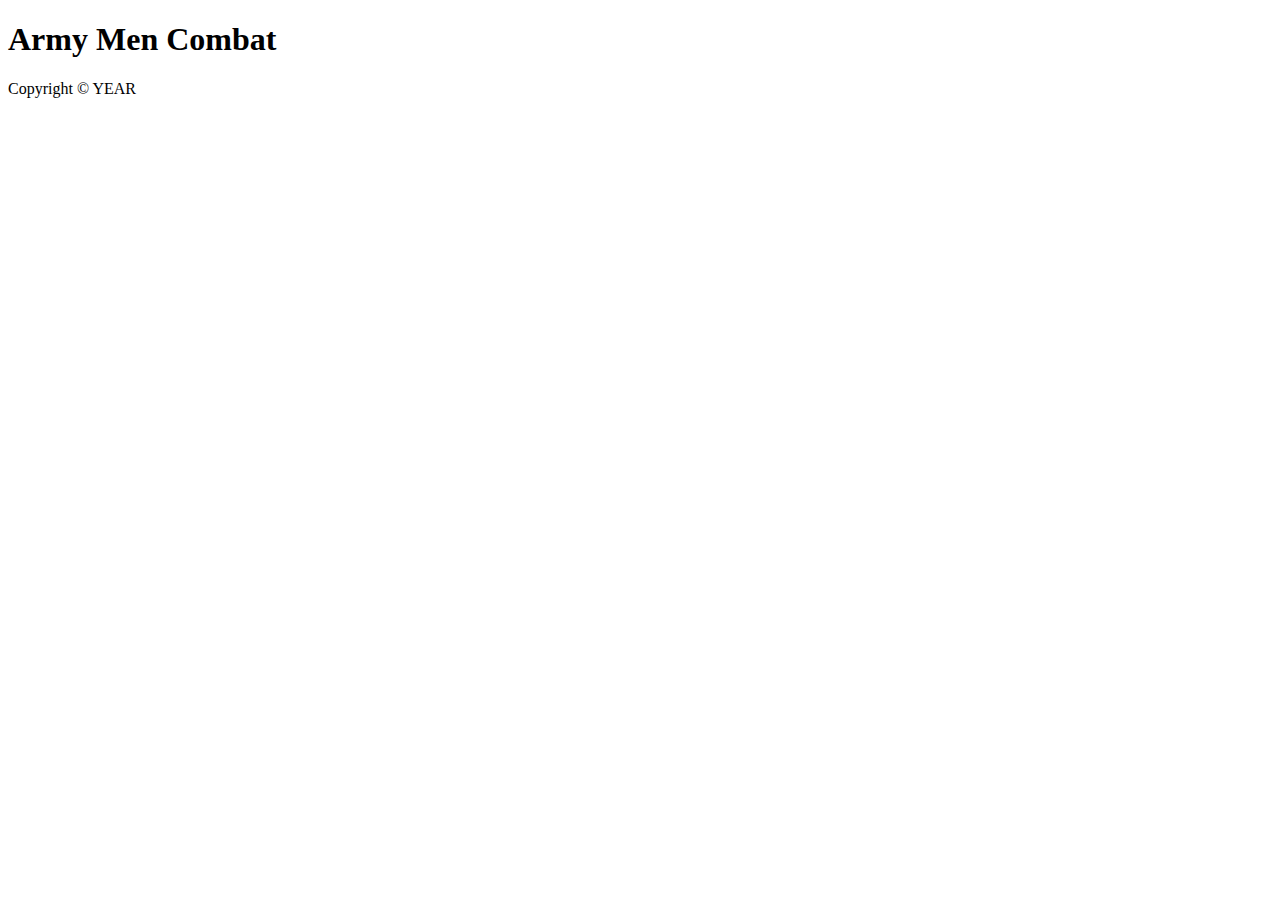
==== static_site/index.html @ 0def0d26 "Started Working the layout for milestone 4" ====
<!DOCTYPE html>
<html lang="en">
<head>
  <meta charset="UTF-8">
  <meta name="viewport" content="width=device-width, initial-scale=1.0">
  <link rel="stylesheet" href="styles.css">
  <script src="script.js" defer></script>
  <title>AMC | Home</title>
</head>
<body>
  <h1>Army Men Combat</h1>
  
  <footer>
    <p>Copyright &copy; <span id="ui-current_year"> YEAR </span></p>
  </footer>
</body>
</html>
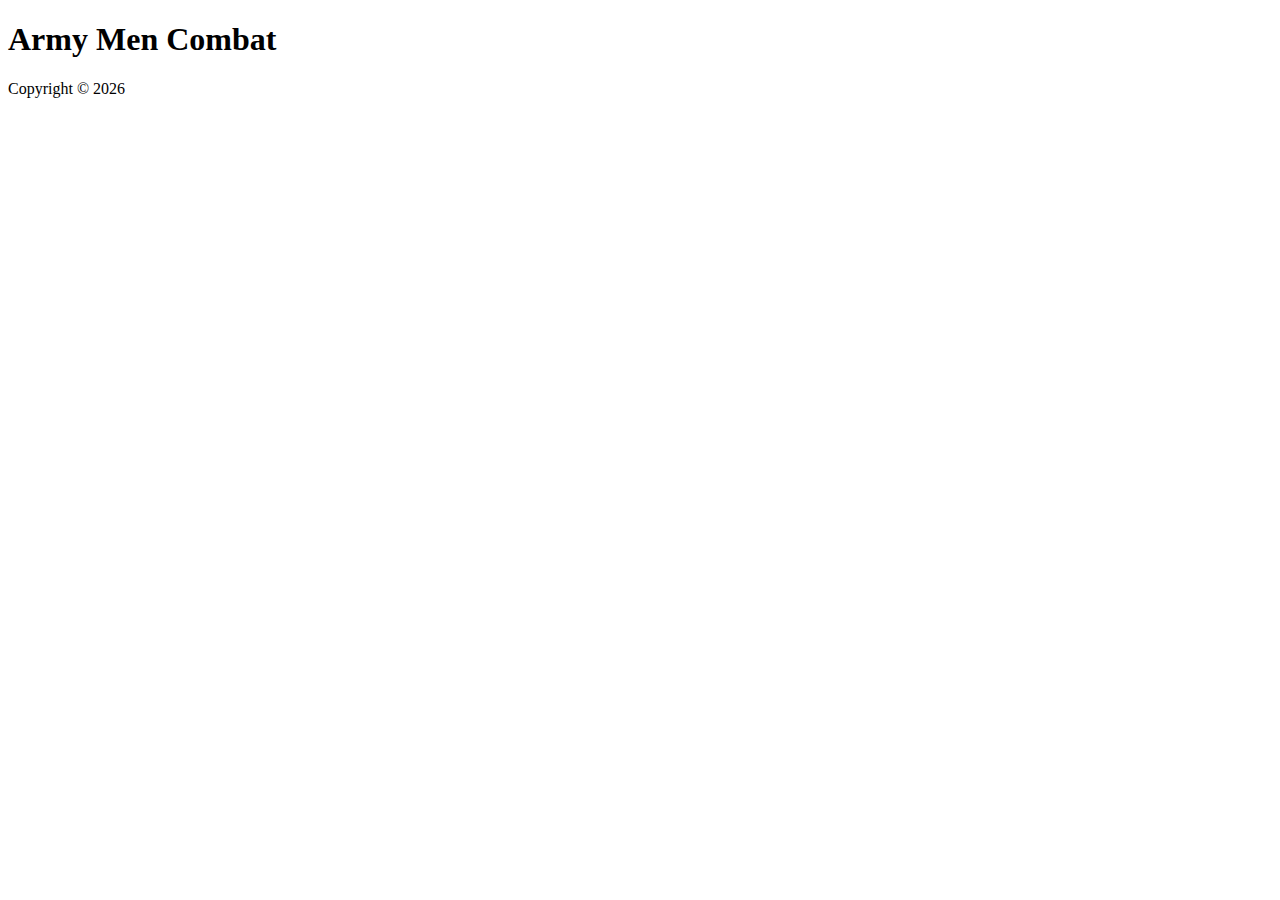
==== commit 3250a1ed: "verified JS" ====
--- a/static_site/index.html
+++ b/static_site/index.html
@@ -2,8 +2,25 @@
 <html lang="en">
 <head>
   <meta charset="UTF-8">
+  <meta name="description" content="This app allows you to create and manage army rosters for the tabletop game Army Men Combat by One Page Rules.">
+  <meta name="keywords" content="army men combat, one page rules, roster manager, tabletop wargame, free tools, online manager">
   <meta name="viewport" content="width=device-width, initial-scale=1.0">
+
+  <!-- Bootstrap 5 CSS -->
+  <link href="https://cdn.jsdelivr.net/npm/bootstrap@5.0.2/dist/css/bootstrap.min.css" 
+    rel="stylesheet" 
+    integrity="sha384-EVSTQN3/azprG1Anm3QDgpJLIm9Nao0Yz1ztcQTwFspd3yD65VohhpuuCOmLASjC" 
+    crossorigin="anonymous">
+  
+  <!-- Site Overrides -->
   <link rel="stylesheet" href="styles.css">
+
+  <!-- Bootstrap 5 JS -->
+  <script src="https://cdn.jsdelivr.net/npm/bootstrap@5.0.2/dist/js/bootstrap.bundle.min.js" 
+  integrity="sha384-MrcW6ZMFYlzcLA8Nl+NtUVF0sA7MsXsP1UyJoMp4YLEuNSfAP+JcXn/tWtIaxVXM" 
+  crossorigin="anonymous"></script>
+
+  <!-- Site CSS -->
   <script src="script.js" defer></script>
   <title>AMC | Home</title>
 </head>
@@ -11,7 +28,7 @@
   <h1>Army Men Combat</h1>
   
   <footer>
-    <p>Copyright &copy; <span id="ui-current_year"> YEAR </span></p>
+    <p>Copyright &copy; <span id="ui_current-year"> YEAR </span></p>
   </footer>
 </body>
 </html>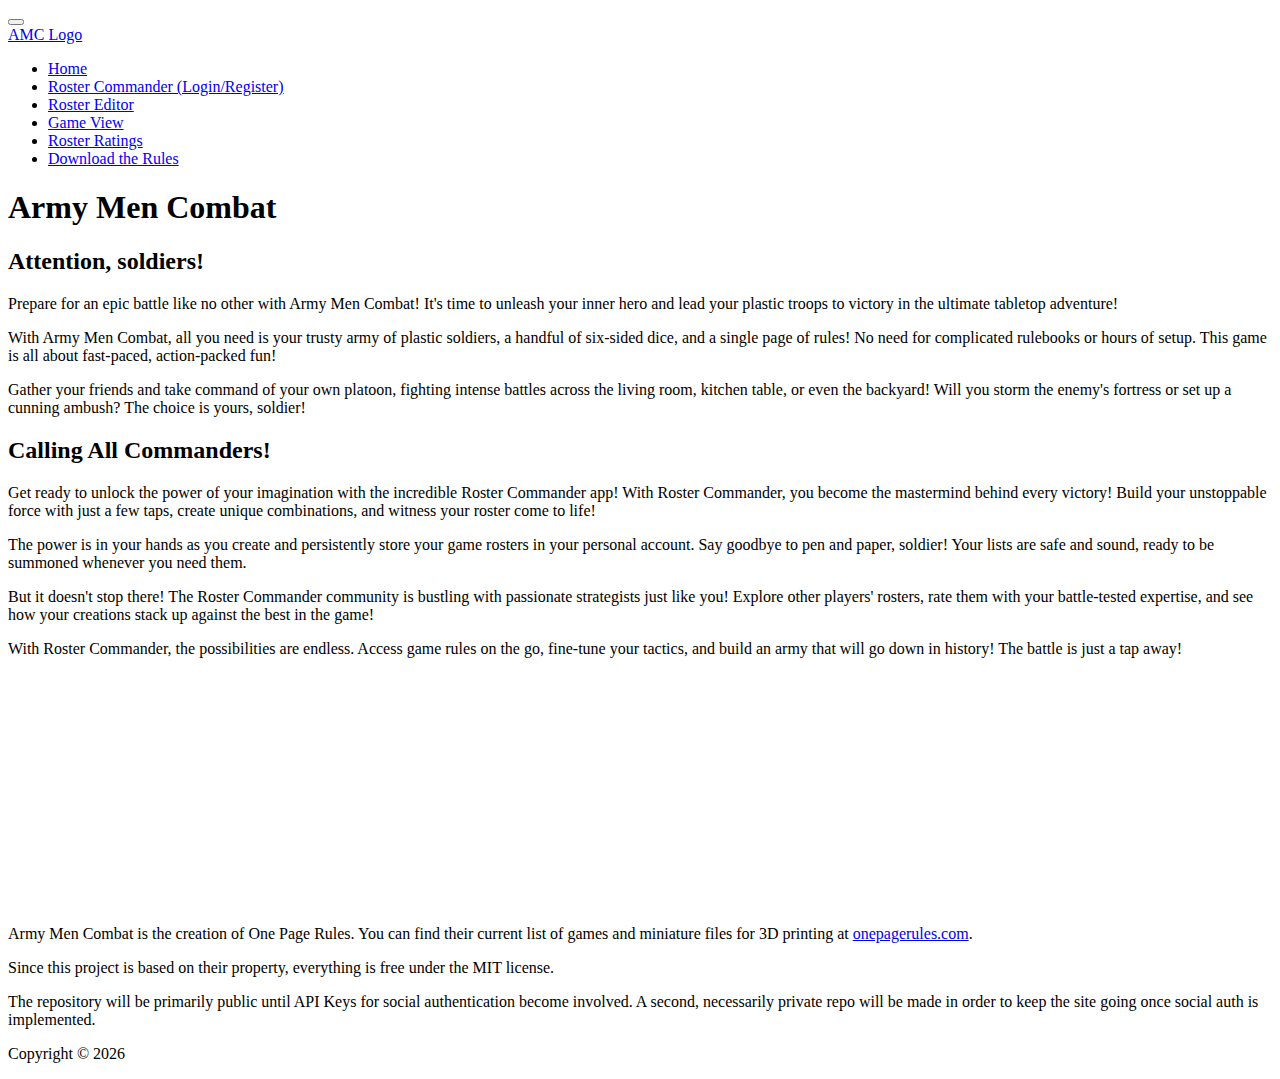
==== commit afb28860: "Finished basic layout" ====
--- a/static_site/index.html
+++ b/static_site/index.html
@@ -7,28 +7,101 @@
   <meta name="viewport" content="width=device-width, initial-scale=1.0">
 
   <!-- Bootstrap 5 CSS -->
-  <link href="https://cdn.jsdelivr.net/npm/bootstrap@5.0.2/dist/css/bootstrap.min.css" 
-    rel="stylesheet" 
-    integrity="sha384-EVSTQN3/azprG1Anm3QDgpJLIm9Nao0Yz1ztcQTwFspd3yD65VohhpuuCOmLASjC" 
-    crossorigin="anonymous">
+  <link href="https://cdn.jsdelivr.net/npm/bootstrap@5.2.3/dist/css/bootstrap.min.css" 
+  rel="stylesheet" 
+  integrity="sha384-rbsA2VBKQhggwzxH7pPCaAqO46MgnOM80zW1RWuH61DGLwZJEdK2Kadq2F9CUG65" 
+  crossorigin="anonymous">
+
+  <!-- Bootstrap Icons -->
+  <link rel="stylesheet" href="https://cdn.jsdelivr.net/npm/bootstrap-icons@1.10.5/font/bootstrap-icons.css">
   
   <!-- Site Overrides -->
-  <link rel="stylesheet" href="styles.css">
+  <link rel="stylesheet" href="style.css">
 
   <!-- Bootstrap 5 JS -->
-  <script src="https://cdn.jsdelivr.net/npm/bootstrap@5.0.2/dist/js/bootstrap.bundle.min.js" 
-  integrity="sha384-MrcW6ZMFYlzcLA8Nl+NtUVF0sA7MsXsP1UyJoMp4YLEuNSfAP+JcXn/tWtIaxVXM" 
-  crossorigin="anonymous"></script>
+  <script src="https://cdn.jsdelivr.net/npm/bootstrap@5.2.3/dist/js/bootstrap.bundle.min.js" 
+  integrity="sha384-kenU1KFdBIe4zVF0s0G1M5b4hcpxyD9F7jL+jjXkk+Q2h455rYXK/7HAuoJl+0I4" 
+  crossorigin="anonymous" defer></script>
 
   <!-- Site CSS -->
   <script src="script.js" defer></script>
   <title>AMC | Home</title>
 </head>
 <body>
-  <h1>Army Men Combat</h1>
+
+  <!-- navigation-->
+  <nav class="navbar navbar-expand-lg bg-light">
+    <div class="container-fluid">
+      
+      <div class="container">
+        
+        <button class="navbar-toggler" type="button" data-bs-toggle="collapse" data-bs-target="#navbarNav" aria-controls="navbarNav" aria-expanded="false" aria-label="Toggle navigation">
+          <span class="navbar-toggler-icon"></span>
+        </button>
+        <div class="collapse navbar-collapse" id="navbarNav">
+          <a class="navbar-brand d-none d-lg-block" href="#">AMC Logo</a>
+          <ul class="navbar-nav">
+            <li class="nav-item">
+              <a class="nav-link active" aria-current="page" href="index.html">Home</a>
+            </li>
+            <li class="nav-item">
+              <a class="nav-link" href="login_register.html">Roster Commander (Login/Register)</a>
+            </li>
+            <li class="nav-item">
+              <a class="nav-link" href="roster_editor.html">Roster Editor</a>
+            </li>
+            <li class="nav-item">
+              <a class="nav-link" href="game_view.html">Game View</a>
+            </li>
+            <li class="nav-item">
+              <a class="nav-link" href="roster_ratings.html">Roster Ratings</a>
+            </li>
+            <li class="nav-item">
+              <a class="nav-link" href="downloads/OPR_-_Army_Men_Combat_v2.0.pdf" download>Download the Rules</a>
+            </li>
+          </ul>
+        </div>
+      </div>
+
+    </div>
+  </nav>
+
+  <!-- page content -->
+  <main>
+
+    <div class="container">
+      <h1 class="text-center">Army Men Combat</h1>
+
+      <section id="welcome">
+        <h2>Attention, soldiers!</h2>
+        <p>Prepare for an epic battle like no other with Army Men Combat! It's time to unleash your inner hero and lead your plastic troops to victory in the ultimate tabletop adventure!</p>
+        <p>With Army Men Combat, all you need is your trusty army of plastic soldiers, a handful of six-sided dice, and a single page of rules! No need for complicated rulebooks or hours of setup. This game is all about fast-paced, action-packed fun!</p>
+        <p>Gather your friends and take command of your own platoon, fighting intense battles across the living room, kitchen table, or even the backyard! Will you storm the enemy's fortress or set up a cunning ambush? The choice is yours, soldier!</p>
+      </section>
   
+      <section id="app-description">
+        <h2>Calling All Commanders!</h2>
+        <p>Get ready to unlock the power of your imagination with the incredible Roster Commander app! With Roster Commander, you become the mastermind behind every victory! Build your unstoppable force with just a few taps, create unique combinations, and witness your roster come to life! </p>
+        <p>The power is in your hands as you create and persistently store your game rosters in your personal account. Say goodbye to pen and paper, soldier! Your lists are safe and sound, ready to be summoned whenever you need them.</p>
+        <p>But it doesn't stop there! The Roster Commander community is bustling with passionate strategists just like you! Explore other players' rosters, rate them with your battle-tested expertise, and see how your creations stack up against the best in the game!</p>
+        <p>With Roster Commander, the possibilities are endless. Access game rules on the go, fine-tune your tactics, and build an army that will go down in history! The battle is just a tap away!</p>
+      </section>
+    </div>
+
+
+
+  </main>
+  
+  <!-- footer -->
   <footer>
-    <p>Copyright &copy; <span id="ui_current-year"> YEAR </span></p>
+    <div class="container">
+      <p>Army Men Combat is the creation of One Page Rules. You can find their current list of games and miniature files for 3D printing at <a href="https://www.onepagerules.com/">onepagerules.com</a>.</p>
+      <p>Since this project is based on their property, everything is free under the MIT license.</p>
+      <p>The repository will be primarily public until API Keys for social authentication become involved. A second, necessarily private repo will be made in order to keep the site going once social auth is implemented.</p>
+      <p class="text-center">Copyright &copy; <span id="ui_current-year"> YEAR </span></p>
+    </div>
+
   </footer>
+
 </body>
 </html>--- a/static_site/style.css
+++ b/static_site/style.css
@@ -0,0 +1,4 @@
+@import url("https://fonts.googleapis.com/css2?family=Bebas+Neue&family=Black+Ops+One&family=IBM+Plex+Mono:wght@300;400&display=swap");
+main {
+  min-height: 80vh !important;
+}/*# sourceMappingURL=style.css.map */